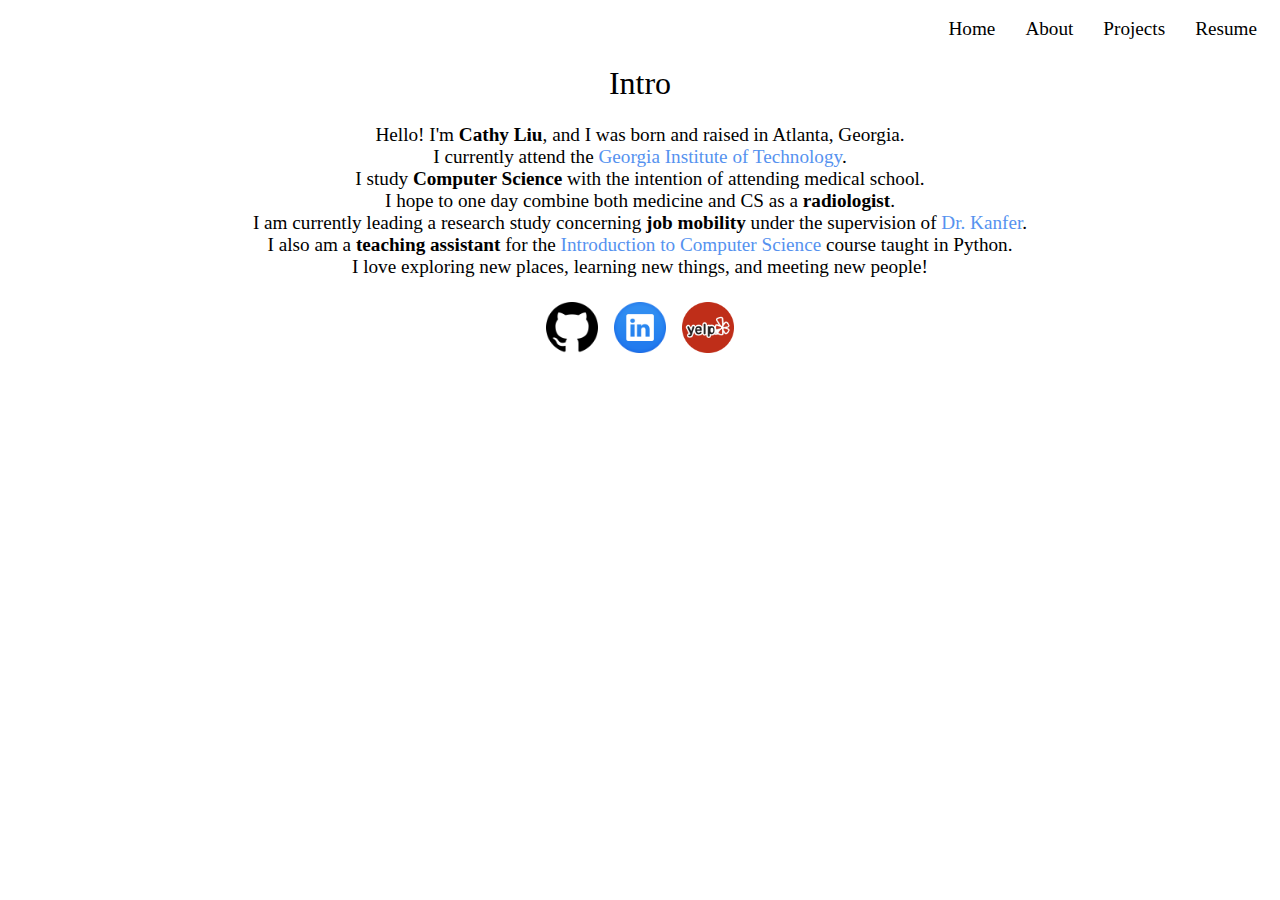
==== about.html @ 0de223a7 "Updates-" ====
<!DOCTYPE html>
<html>
<title>A Little Intro</title>
<head>
<link rel="stylesheet" type="text/css" href="style.css">
<link rel="icon" href="intro.png">
</head>

<a href="Resume_010418.pdf" target="_blank"><button class="button">Resume</button></a>
<a href="https://github.com/cathy-liu23" target="_blank"><button class="button">Projects</button></a>
<a href="about.html"><button class="button">About</button></a>
<a href="index.html"><button class="button">Home</button></a>
<br>
<br>

<h1>Intro</h1>
<div class="text">
<p6>Hello! I'm <span style="font-weight:bold">Cathy Liu</span>, and I was born and raised in Atlanta, Georgia.</p6>
<br>
<p6>I currently attend the <a href="http://www.gatech.edu" class="link">Georgia Institute of Technology</a>.</p6>
<br>
<p6>I study <span style="font-weight:bold">Computer Science</span> with the intention of attending medical school.</p6>
<br>
<p6>I hope to one day combine both medicine and CS as a <span style="font-weight:bold">radiologist</span>.</p6>
<br>
<p6>I am currently leading a research study concerning <span style="font-weight:bold">job mobility</span> under the supervision of <a href="http://www.psychology.gatech.edu/people/faculty/363" class="link">Dr. Kanfer</a>.</p6>
<br>
<p6>I also am a <span style="font-weight:bold">teaching assistant</span> for the <a href="https://cs1301.com/#syllabus" class="link">Introduction to Computer Science</a> course taught in Python.</p6>
<br>
<p6>I love exploring new places, learning new things, and meeting new people!</p6>
</div>

<br>
<div align="center" class="images">
<a href="https://github.com/cathy-liu23" target="_blank"><img src="github.png" class="icon" alt="GitHub"></a>
<a href="https://www.linkedin.com/in/catherine-l-28042ba5/" target="_blank"><img src="linkedin.png" class="icon" alt="LinkedIn"></a>
<a href="https://www.yelp.com/user_details?userid=yAw5vwxFF4e1MrbhMvc2uA" target="_blank"><img src="yelp.png" class="icon" alt="Yelp"></a>
</div>
</html>
---- style.css ----
.imgme {
    display: block;
    margin: auto;
    width: 25%;
    height: auto;
    border-radius: 50%;
}

p1 {
    font-size: 2vw;
    font-weight: bolder;
}

.link {
    text-decoration: none;
    color: #5692ef;
}

.text {
    margin: auto;
    text-align: center;
    font-size: 1.5vw;
}

h1 {
    text-align: center;
    font-family: Georgia;
    font-weight: lighter;
    font-size: 2.5vw;
}

.button {
    background-color: #ffffff;
    border: none;
    color: black;
    padding: 10px 15px;
    text-align: center;
    display: inline-block;
    font-size: 16px;
    font-family: Georgia;
    float:right;
    font-size: 1.5vw;
}

.button:hover {
    text-decoration: underline;
}

.icon {
    display: inline-block;
    width: 4vw;
    height:auto;
    padding: .5vw;
}
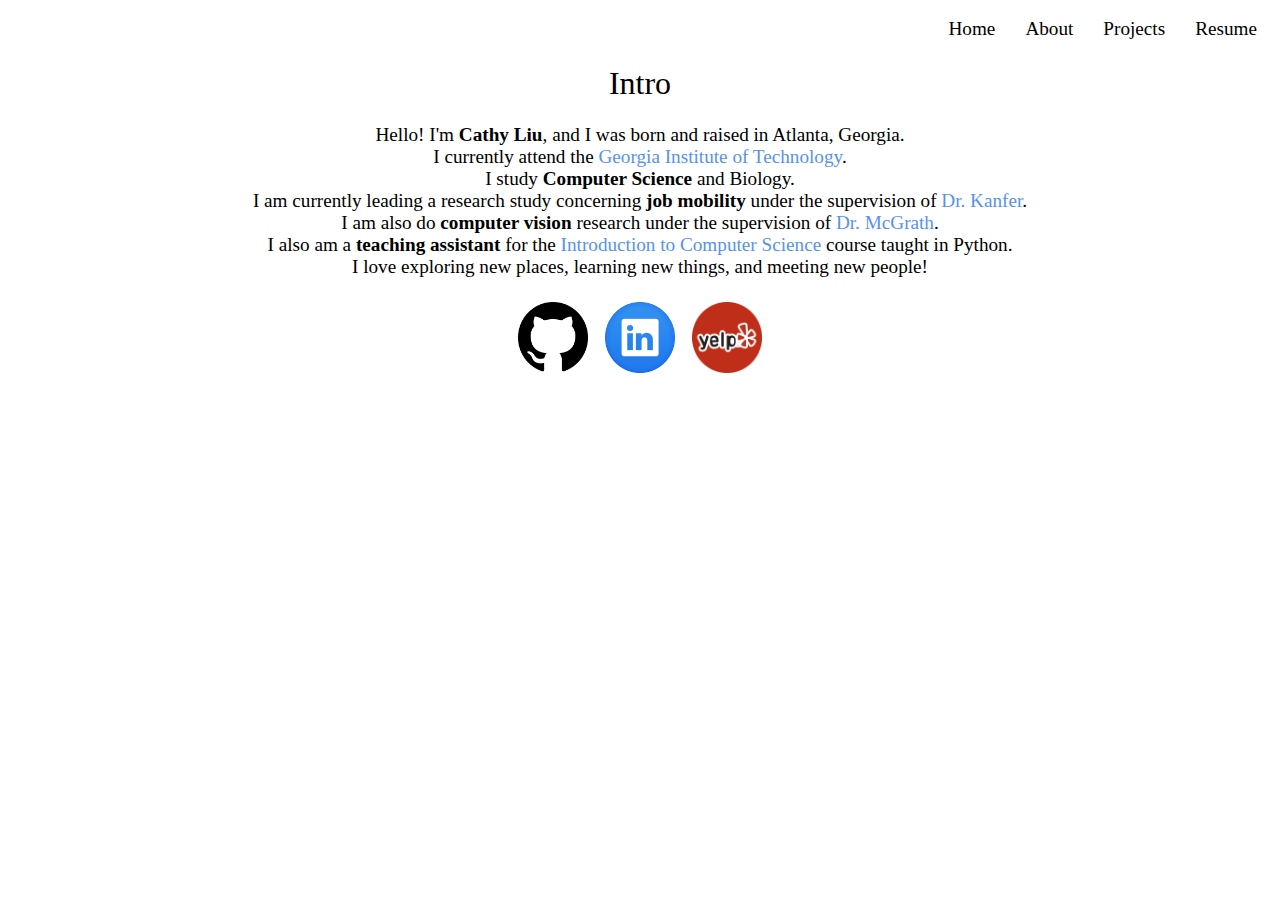
==== commit 33ba1b6c: "Update about.html" ====
--- a/about.html
+++ b/about.html
@@ -19,11 +19,11 @@
 <br>
 <p6>I currently attend the <a href="http://www.gatech.edu" class="link">Georgia Institute of Technology</a>.</p6>
 <br>
-<p6>I study <span style="font-weight:bold">Computer Science</span> with the intention of attending medical school.</p6>
-<br>
-<p6>I hope to one day combine both medicine and CS as a <span style="font-weight:bold">radiologist</span>.</p6>
+<p6>I study <span style="font-weight:bold">Computer Science</span> and Biology.</p6>
 <br>
 <p6>I am currently leading a research study concerning <span style="font-weight:bold">job mobility</span> under the supervision of <a href="http://www.psychology.gatech.edu/people/faculty/363" class="link">Dr. Kanfer</a>.</p6>
+<br>
+<p6>I am also do <span style="font-weight:bold">computer vision</span> research under the supervision of <a href="http://mcgrathlab.biology.gatech.edu/" class="link">Dr. McGrath</a>.</p6>
 <br>
 <p6>I also am a <span style="font-weight:bold">teaching assistant</span> for the <a href="https://cs1301.com/#syllabus" class="link">Introduction to Computer Science</a> course taught in Python.</p6>
 <br>
@@ -36,4 +36,4 @@
 <a href="https://www.linkedin.com/in/catherine-l-28042ba5/" target="_blank"><img src="linkedin.png" class="icon" alt="LinkedIn"></a>
 <a href="https://www.yelp.com/user_details?userid=yAw5vwxFF4e1MrbhMvc2uA" target="_blank"><img src="yelp.png" class="icon" alt="Yelp"></a>
 </div>
-</html>+</html>
--- a/style.css
+++ b/style.css
@@ -1,7 +1,7 @@
 .imgme {
     display: block;
     margin: auto;
-    width: 25%;
+    width: 20%;
     height: auto;
     border-radius: 50%;
 }
@@ -48,7 +48,7 @@
 
 .icon {
     display: inline-block;
-    width: 4vw;
+    width: 5.5vw;
     height:auto;
     padding: .5vw;
 }
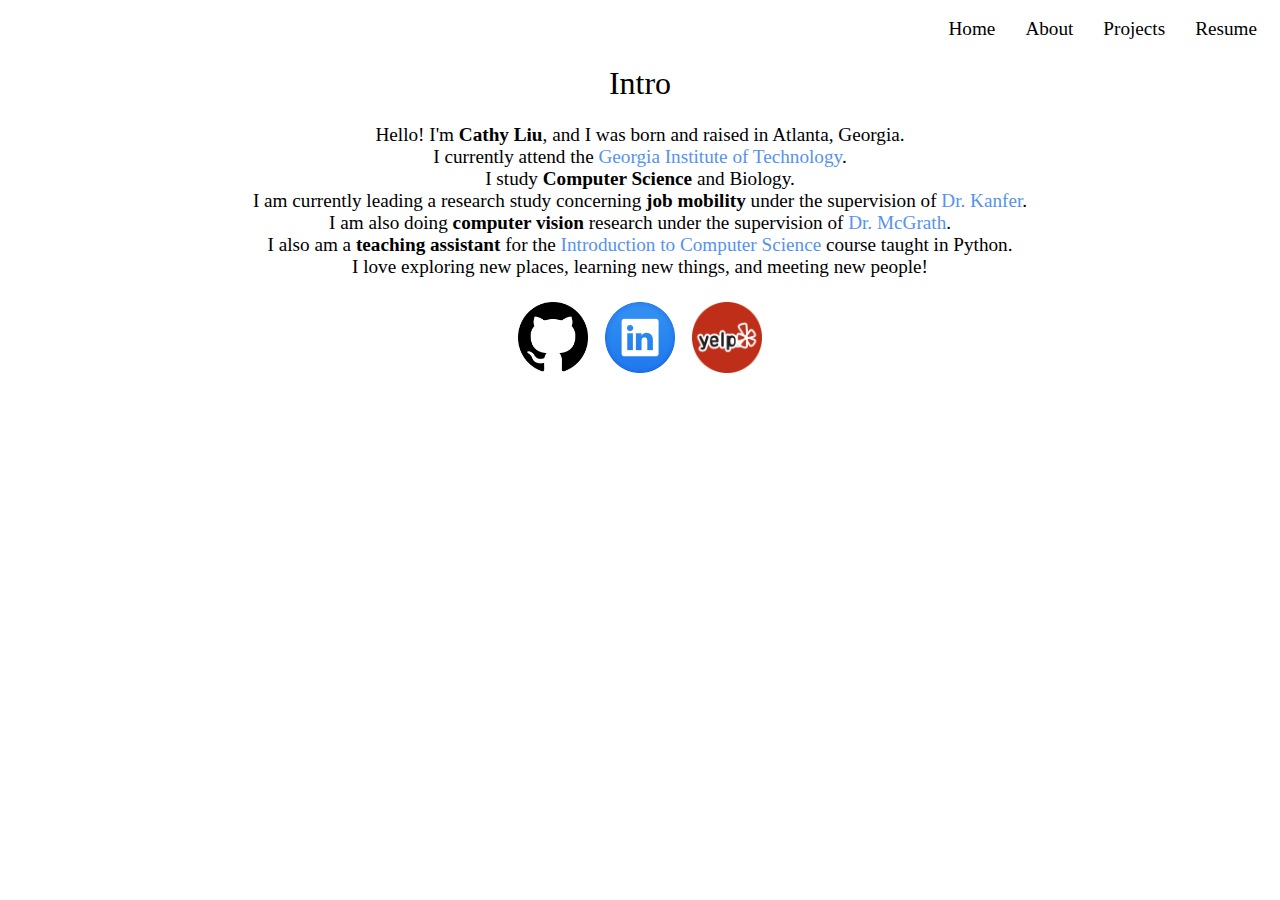
==== commit bf9cadd1: "Update about.html" ====
--- a/about.html
+++ b/about.html
@@ -23,7 +23,7 @@
 <br>
 <p6>I am currently leading a research study concerning <span style="font-weight:bold">job mobility</span> under the supervision of <a href="http://www.psychology.gatech.edu/people/faculty/363" class="link">Dr. Kanfer</a>.</p6>
 <br>
-<p6>I am also do <span style="font-weight:bold">computer vision</span> research under the supervision of <a href="http://mcgrathlab.biology.gatech.edu/" class="link">Dr. McGrath</a>.</p6>
+<p6>I am also doing <span style="font-weight:bold">computer vision</span> research under the supervision of <a href="http://mcgrathlab.biology.gatech.edu/" class="link">Dr. McGrath</a>.</p6>
 <br>
 <p6>I also am a <span style="font-weight:bold">teaching assistant</span> for the <a href="https://cs1301.com/#syllabus" class="link">Introduction to Computer Science</a> course taught in Python.</p6>
 <br>
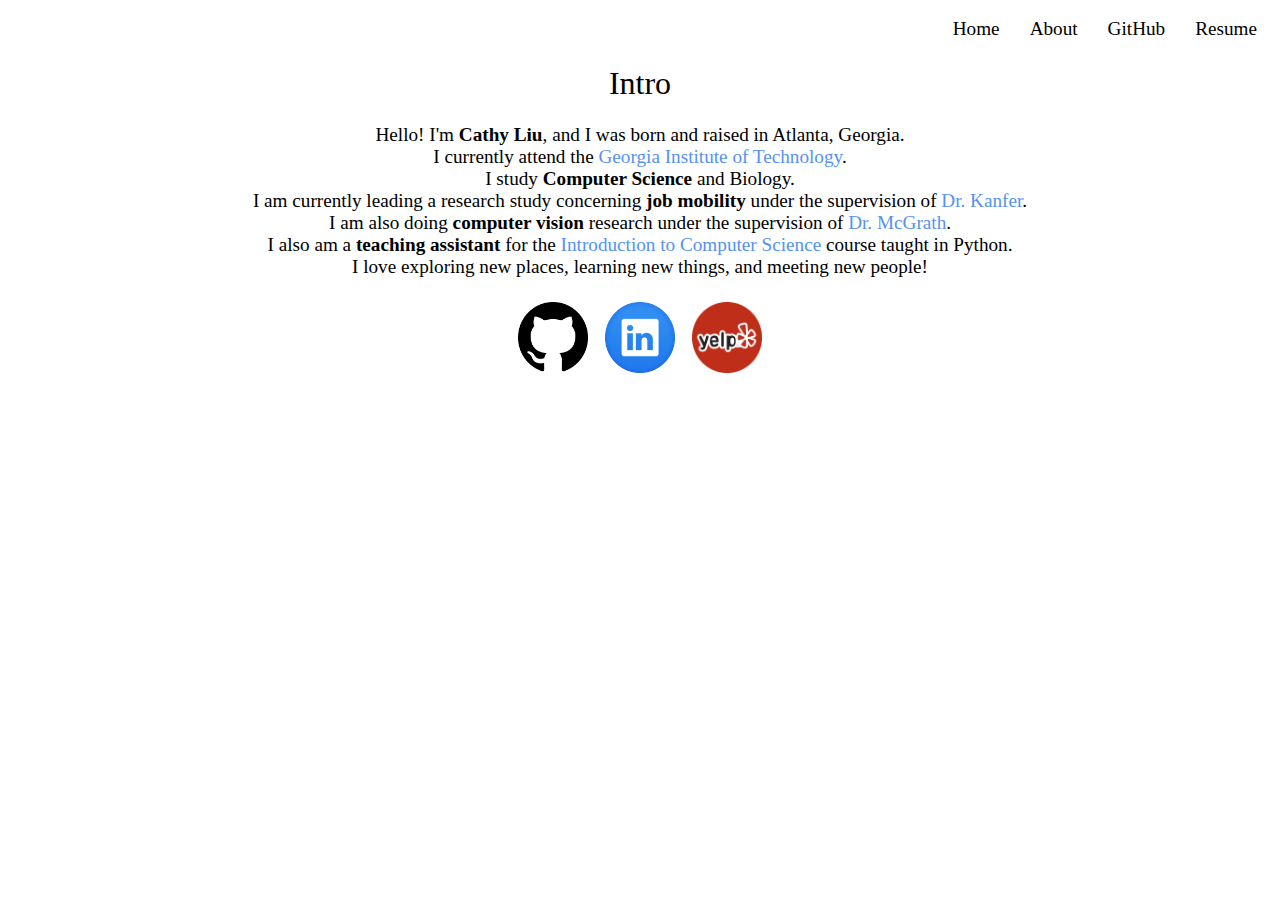
==== commit 4f838faa: "Update Home and Resume Pages" ====
--- a/about.html
+++ b/about.html
@@ -6,8 +6,8 @@
 <link rel="icon" href="intro.png">
 </head>
 
-<a href="Resume_010418.pdf" target="_blank"><button class="button">Resume</button></a>
-<a href="https://github.com/cathy-liu23" target="_blank"><button class="button">Projects</button></a>
+<a href="resume.html"><button class="button">Resume</button></a>
+<a href="https://github.com/cathy-liu23" target="_blank"><button class="button">GitHub</button></a>
 <a href="about.html"><button class="button">About</button></a>
 <a href="index.html"><button class="button">Home</button></a>
 <br>
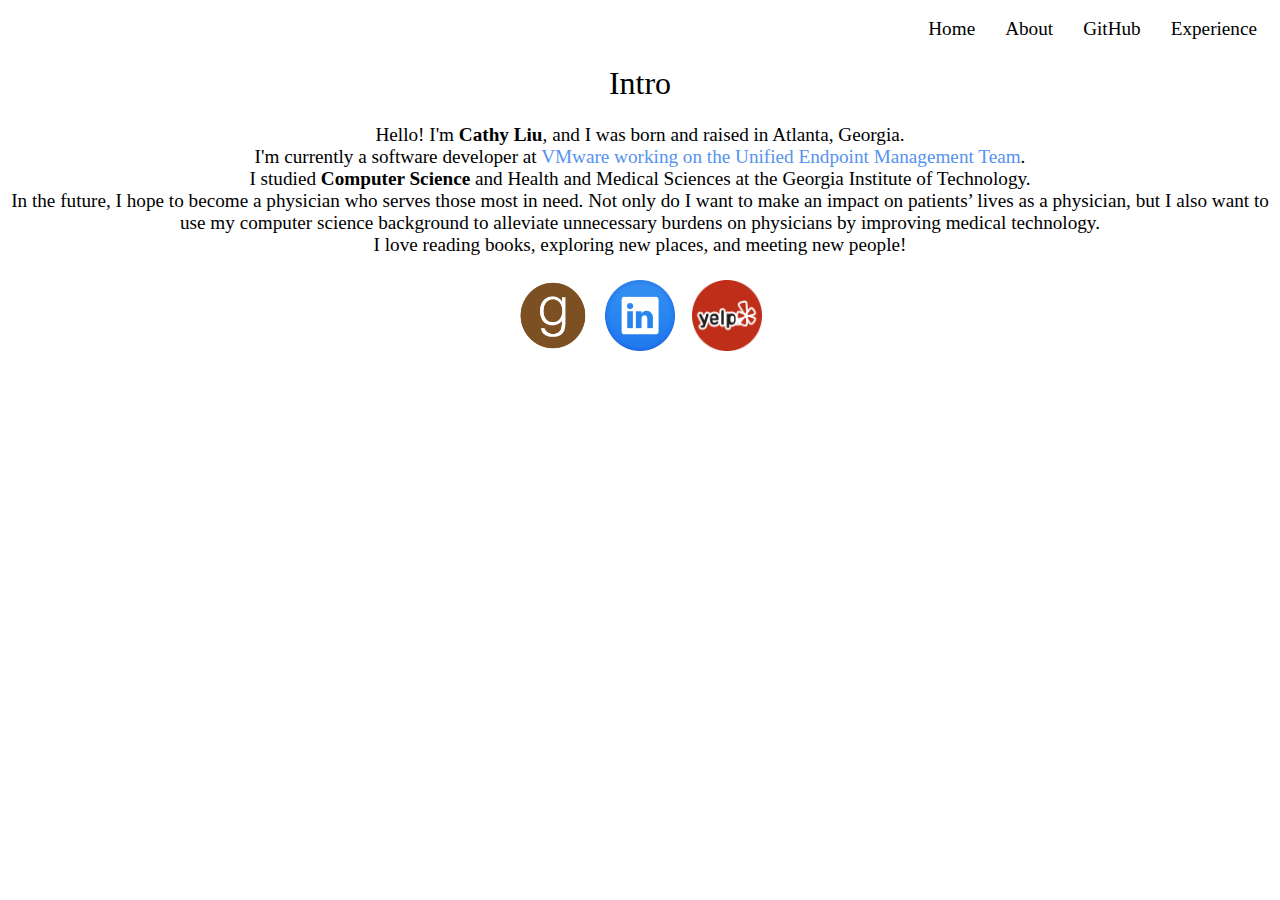
==== commit cfe813db: "Updated About page and experience page test" ====
--- a/about.html
+++ b/about.html
@@ -6,7 +6,7 @@
 <link rel="icon" href="intro.png">
 </head>
 
-<a href="resume.html"><button class="button">Resume</button></a>
+<a href="experience.html"><button class="button">Experience</button></a>
 <a href="https://github.com/cathy-liu23" target="_blank"><button class="button">GitHub</button></a>
 <a href="about.html"><button class="button">About</button></a>
 <a href="index.html"><button class="button">Home</button></a>
@@ -17,23 +17,19 @@
 <div class="text">
 <p6>Hello! I'm <span style="font-weight:bold">Cathy Liu</span>, and I was born and raised in Atlanta, Georgia.</p6>
 <br>
-<p6>I currently attend the <a href="http://www.gatech.edu" class="link">Georgia Institute of Technology</a>.</p6>
+<p6>I'm currently a software developer at <a href="https://www.vmware.com/products/workspace-one/unified-endpoint-management.html" class="link">VMware working on the Unified Endpoint Management Team</a>.</p6>
 <br>
-<p6>I study <span style="font-weight:bold">Computer Science</span> and Biology.</p6>
+<p6>I studied <span style="font-weight:bold">Computer Science</span> and Health and Medical Sciences at the Georgia Institute of Technology.</p6>
 <br>
-<p6>I am currently leading a research study concerning <span style="font-weight:bold">job mobility</span> under the supervision of <a href="http://www.psychology.gatech.edu/people/faculty/363" class="link">Dr. Kanfer</a>.</p6>
+<p6>In the future, I hope to become a physician who serves those most in need. Not only do I want to make an impact on patients’ lives as a physician, but I also want to use my computer science background to alleviate unnecessary burdens on physicians by improving medical technology.</p6>
 <br>
-<p6>I am also doing <span style="font-weight:bold">computer vision</span> research under the supervision of <a href="http://mcgrathlab.biology.gatech.edu/" class="link">Dr. McGrath</a>.</p6>
-<br>
-<p6>I also am a <span style="font-weight:bold">teaching assistant</span> for the <a href="https://cs1301.com/#syllabus" class="link">Introduction to Computer Science</a> course taught in Python.</p6>
-<br>
-<p6>I love exploring new places, learning new things, and meeting new people!</p6>
+<p6>I love reading books, exploring new places, and meeting new people!</p6>
 </div>
 
 <br>
-<div align="center" class="images">
-<a href="https://github.com/cathy-liu23" target="_blank"><img src="github.png" class="icon" alt="GitHub"></a>
-<a href="https://www.linkedin.com/in/catherine-l-28042ba5/" target="_blank"><img src="linkedin.png" class="icon" alt="LinkedIn"></a>
-<a href="https://www.yelp.com/user_details?userid=yAw5vwxFF4e1MrbhMvc2uA" target="_blank"><img src="yelp.png" class="icon" alt="Yelp"></a>
+    <div align="center" class="images">
+    <a href="https://www.goodreads.com/user/show/120653134-cathy" target="_blank"><img src="goodreads.png" class="icon" alt="GitHub"></a>
+    <a href="https://www.linkedin.com/in/catherine-l-28042ba5/" target="_blank"><img src="linkedin.png" class="icon" alt="LinkedIn"></a>
+    <a href="https://www.yelp.com/user_details?userid=yAw5vwxFF4e1MrbhMvc2uA" target="_blank"><img src="yelp.png" class="icon" alt="Yelp"></a>
 </div>
 </html>
--- a/style.css
+++ b/style.css
@@ -53,9 +53,51 @@
     padding: .5vw;
 }
 
+#progress {
+ width: 500px;   
+ border: 1px solid black;
+ position: center;
+ padding: 3px;
+}
+
+#percent {
+ position: absolute;   
+ left: 50%;
+}
+
+#barGT {
+ height: 20px;
+ background-color: green;
+ width: 100%;
+ position: center;
+}
+
+
+/* Style the button that is used to open and close the collapsible content */
+.collapsible {
+  background-color: #eee;
+  color: #444;
+  cursor: pointer;
+  padding: 18px;
+  width: 100%;
+  border: none;
+  text-align: left;
+  outline: none;
+  font-size: 15px;
+}
+
+/* Add a background color to the button if it is clicked on (add the .active class with JS), and when you move the mouse over it (hover) */
+.active, .collapsible:hover {
+  background-color: #ccc;
+}
+
+/* Style the collapsible content. Note: hidden by default */
+.content {
+  padding: 0 18px;
+  display: none;
+  overflow: hidden;
+  background-color: #f1f1f1;
+}
 
 
 
-
-
-
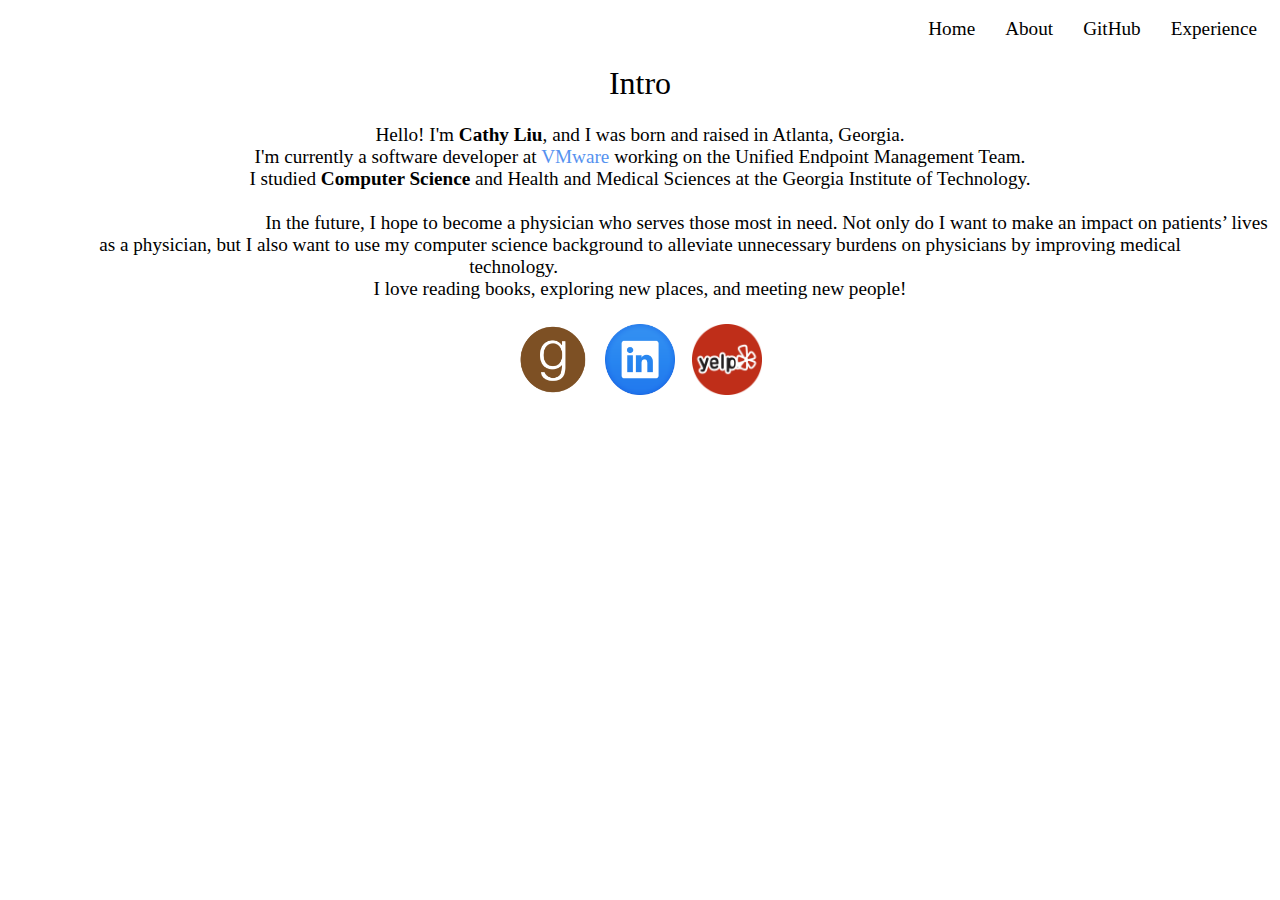
==== commit f275b7db: "test paragraph margins" ====
--- a/about.html
+++ b/about.html
@@ -17,11 +17,12 @@
 <div class="text">
 <p6>Hello! I'm <span style="font-weight:bold">Cathy Liu</span>, and I was born and raised in Atlanta, Georgia.</p6>
 <br>
-<p6>I'm currently a software developer at <a href="https://www.vmware.com/products/workspace-one/unified-endpoint-management.html" class="link">VMware working on the Unified Endpoint Management Team</a>.</p6>
+<p6>I'm currently a software developer at <a href="https://www.vmware.com/products/workspace-one/unified-endpoint-management.html" class="link">VMware</a> working on the Unified Endpoint Management Team.</p6>
 <br>
 <p6>I studied <span style="font-weight:bold">Computer Science</span> and Health and Medical Sciences at the Georgia Institute of Technology.</p6>
 <br>
-<p6>In the future, I hope to become a physician who serves those most in need. Not only do I want to make an impact on patients’ lives as a physician, but I also want to use my computer science background to alleviate unnecessary burdens on physicians by improving medical technology.</p6>
+<br>
+<p6 class="paragraph">In the future, I hope to become a physician who serves those most in need. Not only do I want to make an impact on patients’ lives as a physician, but I also want to use my computer science background to alleviate unnecessary burdens on physicians by improving medical technology.</p6>
 <br>
 <p6>I love reading books, exploring new places, and meeting new people!</p6>
 </div>
--- a/style.css
+++ b/style.css
@@ -27,6 +27,10 @@
     font-family: Georgia;
     font-weight: lighter;
     font-size: 2.5vw;
+}
+
+.paragraph {
+    margin: auto 20% auto 20%;
 }
 
 .button {
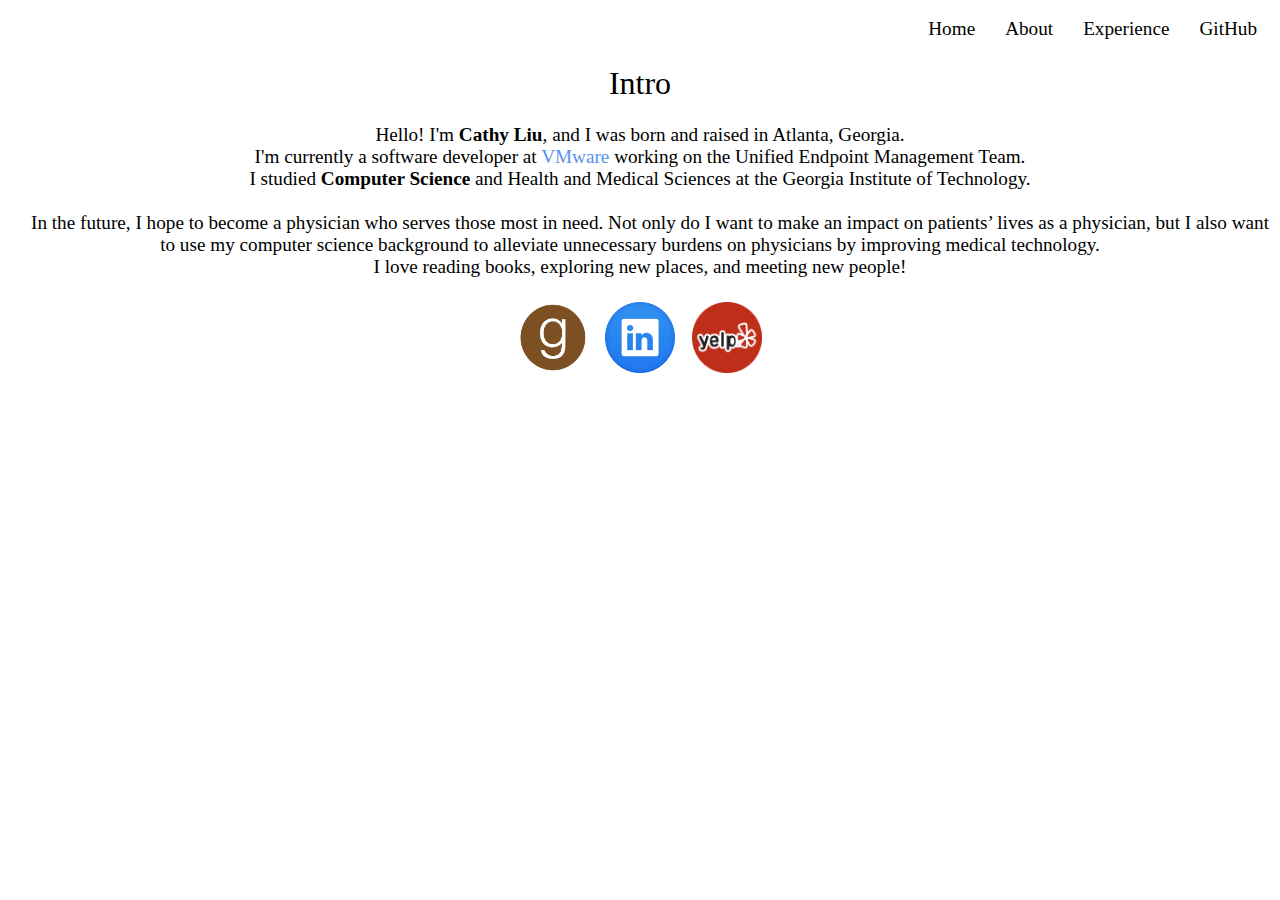
==== commit 5260bbdf: "button again" ====
--- a/about.html
+++ b/about.html
@@ -6,8 +6,8 @@
 <link rel="icon" href="intro.png">
 </head>
 
+<a href="https://github.com/cathy-liu23" target="_blank"><button class="button">GitHub</button></a>
 <a href="experience.html"><button class="button">Experience</button></a>
-<a href="https://github.com/cathy-liu23" target="_blank"><button class="button">GitHub</button></a>
 <a href="about.html"><button class="button">About</button></a>
 <a href="index.html"><button class="button">Home</button></a>
 <br>
--- a/style.css
+++ b/style.css
@@ -30,7 +30,8 @@
 }
 
 .paragraph {
-    margin: auto 20% auto 20%;
+    margin-left: 20px;
+    margin-right: 20px;
 }
 
 .button {
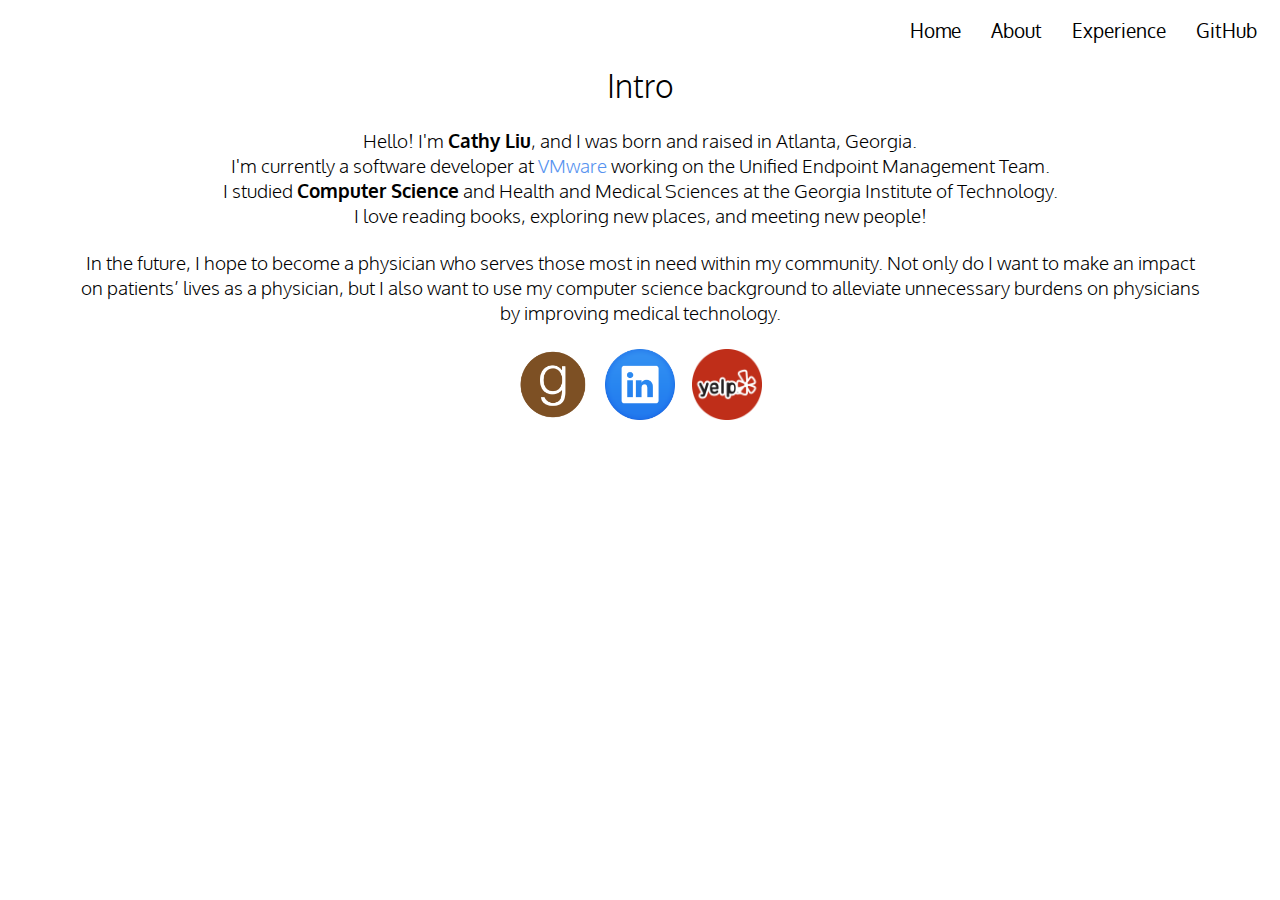
==== commit 8be550f6: "Experience page" ====
--- a/about.html
+++ b/about.html
@@ -4,6 +4,9 @@
 <head>
 <link rel="stylesheet" type="text/css" href="style.css">
 <link rel="icon" href="intro.png">
+<link rel="stylesheet" href="https://fonts.googleapis.com/css?family=Quicksand">
+<link rel="stylesheet" href="https://fonts.googleapis.com/css?family=Montserrat">
+<link rel="stylesheet" href="https://fonts.googleapis.com/css?family=Oxygen">
 </head>
 
 <a href="https://github.com/cathy-liu23" target="_blank"><button class="button">GitHub</button></a>
@@ -14,17 +17,19 @@
 <br>
 
 <h1>Intro</h1>
+
 <div class="text">
-<p6>Hello! I'm <span style="font-weight:bold">Cathy Liu</span>, and I was born and raised in Atlanta, Georgia.</p6>
-<br>
-<p6>I'm currently a software developer at <a href="https://www.vmware.com/products/workspace-one/unified-endpoint-management.html" class="link">VMware</a> working on the Unified Endpoint Management Team.</p6>
-<br>
-<p6>I studied <span style="font-weight:bold">Computer Science</span> and Health and Medical Sciences at the Georgia Institute of Technology.</p6>
-<br>
-<br>
-<p6 class="paragraph">In the future, I hope to become a physician who serves those most in need. Not only do I want to make an impact on patients’ lives as a physician, but I also want to use my computer science background to alleviate unnecessary burdens on physicians by improving medical technology.</p6>
-<br>
-<p6>I love reading books, exploring new places, and meeting new people!</p6>
+    <p2>Hello! I'm <span style="font-weight:900">Cathy Liu</span>, and I was born and raised in Atlanta, Georgia.</p2>
+    <br>
+    <p2>I'm currently a software developer at <a href="https://www.vmware.com/products/workspace-one/unified-endpoint-management.html" class="link">VMware</a> working on the Unified Endpoint Management Team.</p2>
+    <br>
+    <p2>I studied <span style="font-weight:900">Computer Science</span> and Health and Medical Sciences at the Georgia Institute of Technology.</p2>
+    <br>
+    <p2>I love reading books, exploring new places, and meeting new people!</p2>
+    <br>
+    <br>
+    <p2 class="paragraph">In the future, I hope to become a physician who serves those most in need within my community. Not only do I want to make an impact on patients’ lives as a physician, but I also want to use my computer science background to alleviate unnecessary burdens on physicians by improving medical technology.</p2>
+    <br>
 </div>
 
 <br>
--- a/style.css
+++ b/style.css
@@ -9,6 +9,12 @@
 p1 {
     font-size: 2vw;
     font-weight: bolder;
+    font-family: Oxygen;
+}
+
+p2 {
+    font-family: Oxygen;
+    font-weight: 100;
 }
 
 .link {
@@ -20,18 +26,14 @@
     margin: auto;
     text-align: center;
     font-size: 1.5vw;
+    width: 70rem;
 }
 
 h1 {
     text-align: center;
-    font-family: Georgia;
+    font-family: Oxygen;
     font-weight: lighter;
     font-size: 2.5vw;
-}
-
-.paragraph {
-    margin-left: 20px;
-    margin-right: 20px;
 }
 
 .button {
@@ -42,7 +44,7 @@
     text-align: center;
     display: inline-block;
     font-size: 16px;
-    font-family: Georgia;
+    font-family: Oxygen;
     float:right;
     font-size: 1.5vw;
 }
@@ -80,29 +82,44 @@
 
 /* Style the button that is used to open and close the collapsible content */
 .collapsible {
-  background-color: #eee;
-  color: #444;
+  background-color: #7c94ba;
+  color: #ffffff;
   cursor: pointer;
   padding: 18px;
-  width: 100%;
+  width: 80%;
   border: none;
   text-align: left;
   outline: none;
   font-size: 15px;
+  font-family: Oxygen;
+  align-content: center;
 }
 
 /* Add a background color to the button if it is clicked on (add the .active class with JS), and when you move the mouse over it (hover) */
-.active, .collapsible:hover {
-  background-color: #ccc;
+.collapsible:hover {
+  background-color: #A0B8DD;
+}
+
+.active {
+  background-color: #7c94ba;
 }
 
 /* Style the collapsible content. Note: hidden by default */
+
 .content {
-  padding: 0 18px;
+  padding: 18px;
   display: none;
   overflow: hidden;
-  background-color: #f1f1f1;
+  background-color: #c3dbff;
+  font-family: Oxygen;
+  width: 77.45%;
 }
 
 
+.horizontal-center {
+  left: 10%;
+  -ms-transform: translateX(10%);
+  transform: translateX(10%);
+}
 
+
